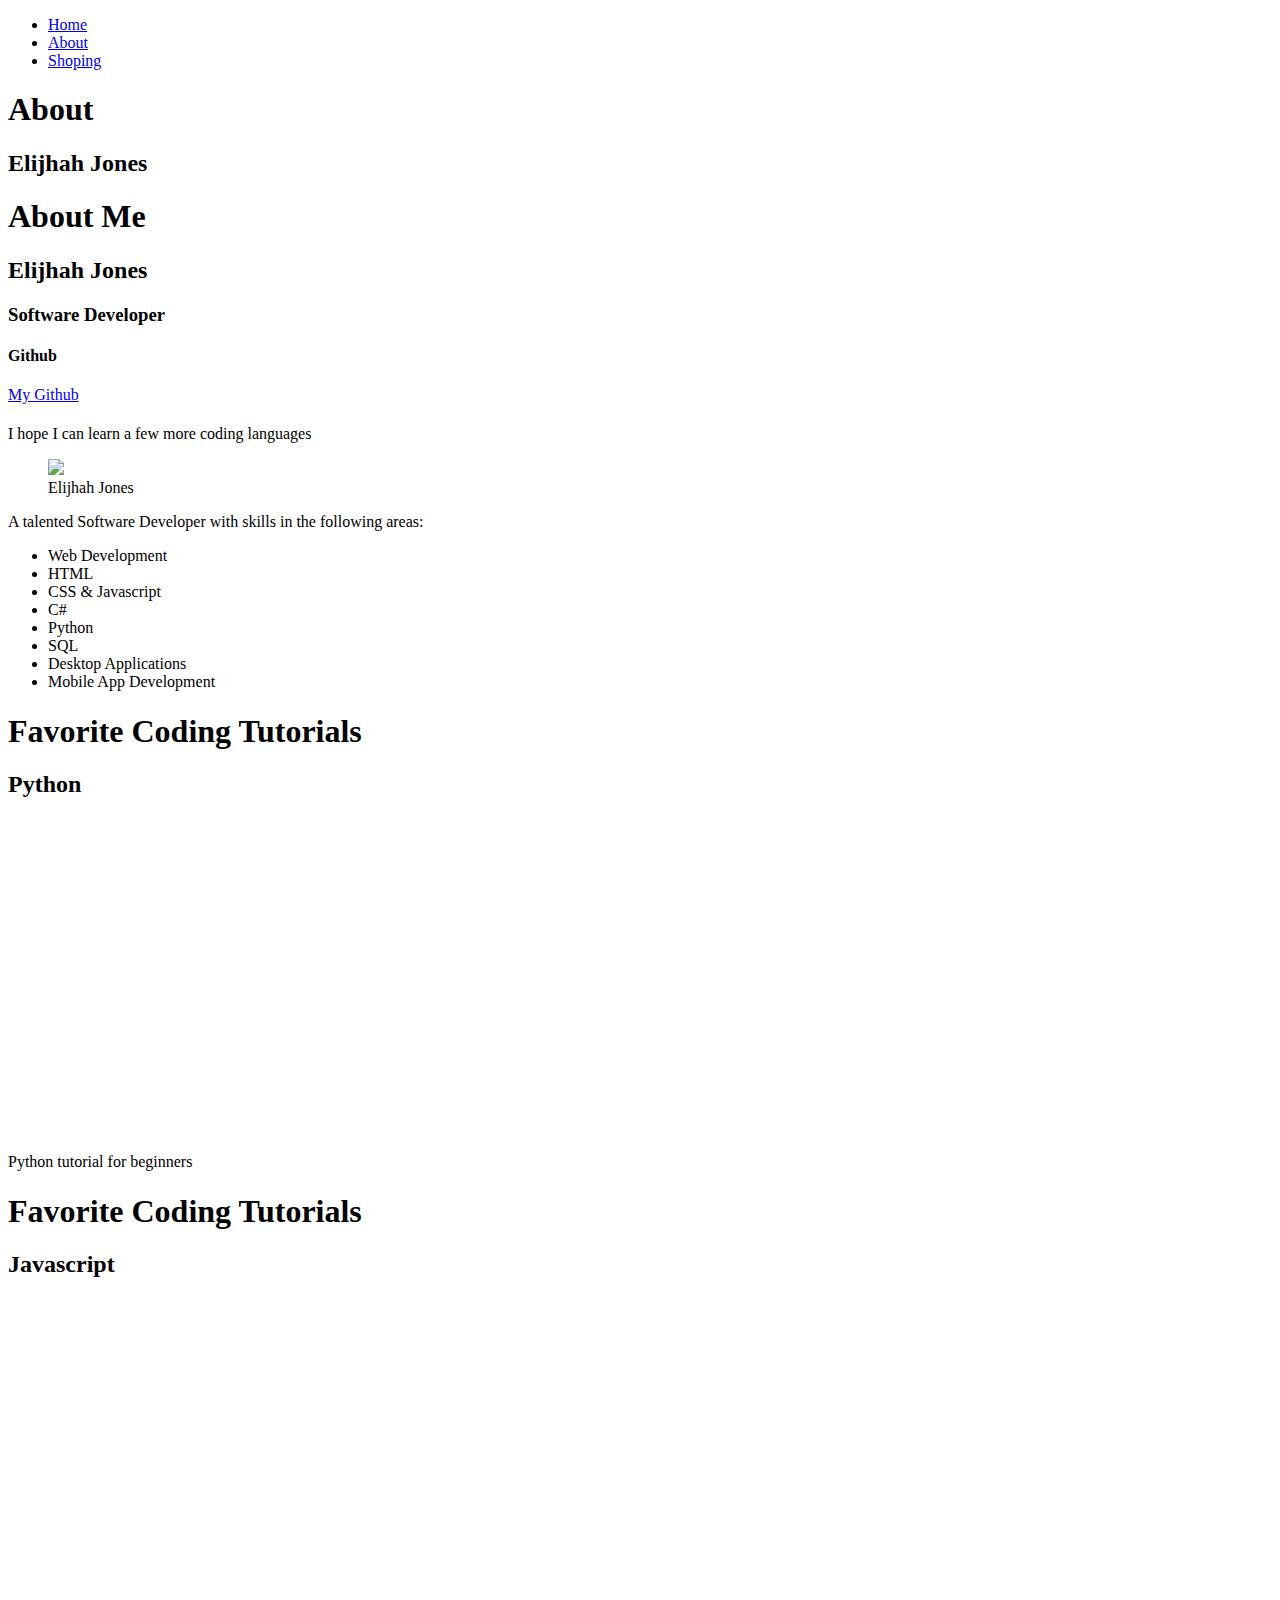
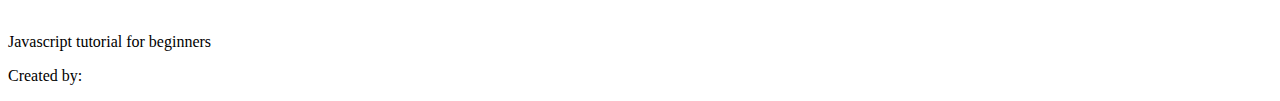
==== about.html @ e1524b76 "10/21/21" ====
<!DOCTYPE html>
<html lang="en">
<head>
    <meta charset="UTF-8">
    <meta http-equiv="X-UA-Compatible" content="IE=edge">
    <meta name="viewport" content="width=device-width, initial-scale=1.0">
    <title>Home</title>
    <link rel="stylesheet" href="style.css">
</head>
<body>
    <nav class="mainNav">
        <!-- Upate the href so that each link is working and navigates to the corresponding page. -->
        <ul>
            <li><a href="index.html">Home</a></li>
            <li><a href="about.html">About</a></li>
            <li><a href="shop.html">Shoping</a></li>
        </ul>
    </nav>
    <main class="mainBody">
        <header id="welcomeMessage">
        <h1>About</h1>
        <h2>Elijhah Jones</h2>
        </header>
    <section class="contentSections">
        <article class="articles">
            <header>
                <h1>About Me</h1>
                <h2>Elijhah Jones</h2>
                <h3>Software Developer</h3>

                <h4>Github</h4>
                <a href="https://github.com/Elijhah/Elijhah">My Github</a>
                
                <h4><a href="malito:jones_elijhah@student.mahoningctc.com"></a></h4>
            </header>
            <p>I hope I can learn a few more coding languages</p>
            
            <!-- Either include a picture of yourself or find a random person from Unsplash.com and include that image as your profile pic in the img src below -->
            <figure>
                <img src="https://images.unsplash.com/photo-1573723973135-328c56981edb?ixid=MnwxMjA3fDB8MHxwaG90by1wYWdlfHx8fGVufDB8fHx8&ixlib=rb-1.2.1&auto=format&fit=crop&w=880&q=80"/>
                <figcaption>Elijhah Jones</figcaption>
            </figure>  
            <aside>
                <p>A talented Software Developer with skills in the following areas:</p>
                <!-- Create an undordered list with the following: * Web Development, * HTML, CSS & Javascript, * C#, * Python, * SQL, * Desktop Applications, * Mobile App Development  -->
                <ul>
                    <li>Web Development</li>
                    <li>HTML</li>
                    <li>CSS & Javascript</li>
                    <li>C#</li>
                    <li>Python</li>
                    <li>SQL</li>
                    <li>Desktop Applications</li>
                    <li>Mobile App Development</li>
                </ul>
            </aside>
        </article>
        <article class="articles">
            <header>
                <h1>Favorite Coding Tutorials</h1>
                <h2>Python</h2>
            </header>
            <iframe width="560" height="315" src="https://www.youtube.com/embed/_uQrJ0TkZlc" title="YouTube video player" frameborder="0" allow="accelerometer; autoplay; clipboard-write; encrypted-media; gyroscope; picture-in-picture" allowfullscreen></iframe>
            <aside>
                <p>Python tutorial for beginners</p>

            </aside>
        </article>
        <article class="articles">
            <header>
                <h1>Favorite Coding Tutorials</h1>
                <h2>Javascript</h2>
            </header>
            <iframe width="560" height="315" src="https://www.youtube.com/embed/W6NZfCO5SIk" title="YouTube video player" frameborder="0" allow="accelerometer; autoplay; clipboard-write; encrypted-media; gyroscope; picture-in-picture" allowfullscreen></iframe>
            <aside>
                <p>Javascript tutorial for beginners</p>
            </aside>
        </article>
           
    </section>
    
    </main>

    <footer class="mainFooter"><p>Created by: <!-- input your name here --> <span> <!-- Enter your email here and make it a clickable hyperlink. --></span></p></footer>


</body>
</html>
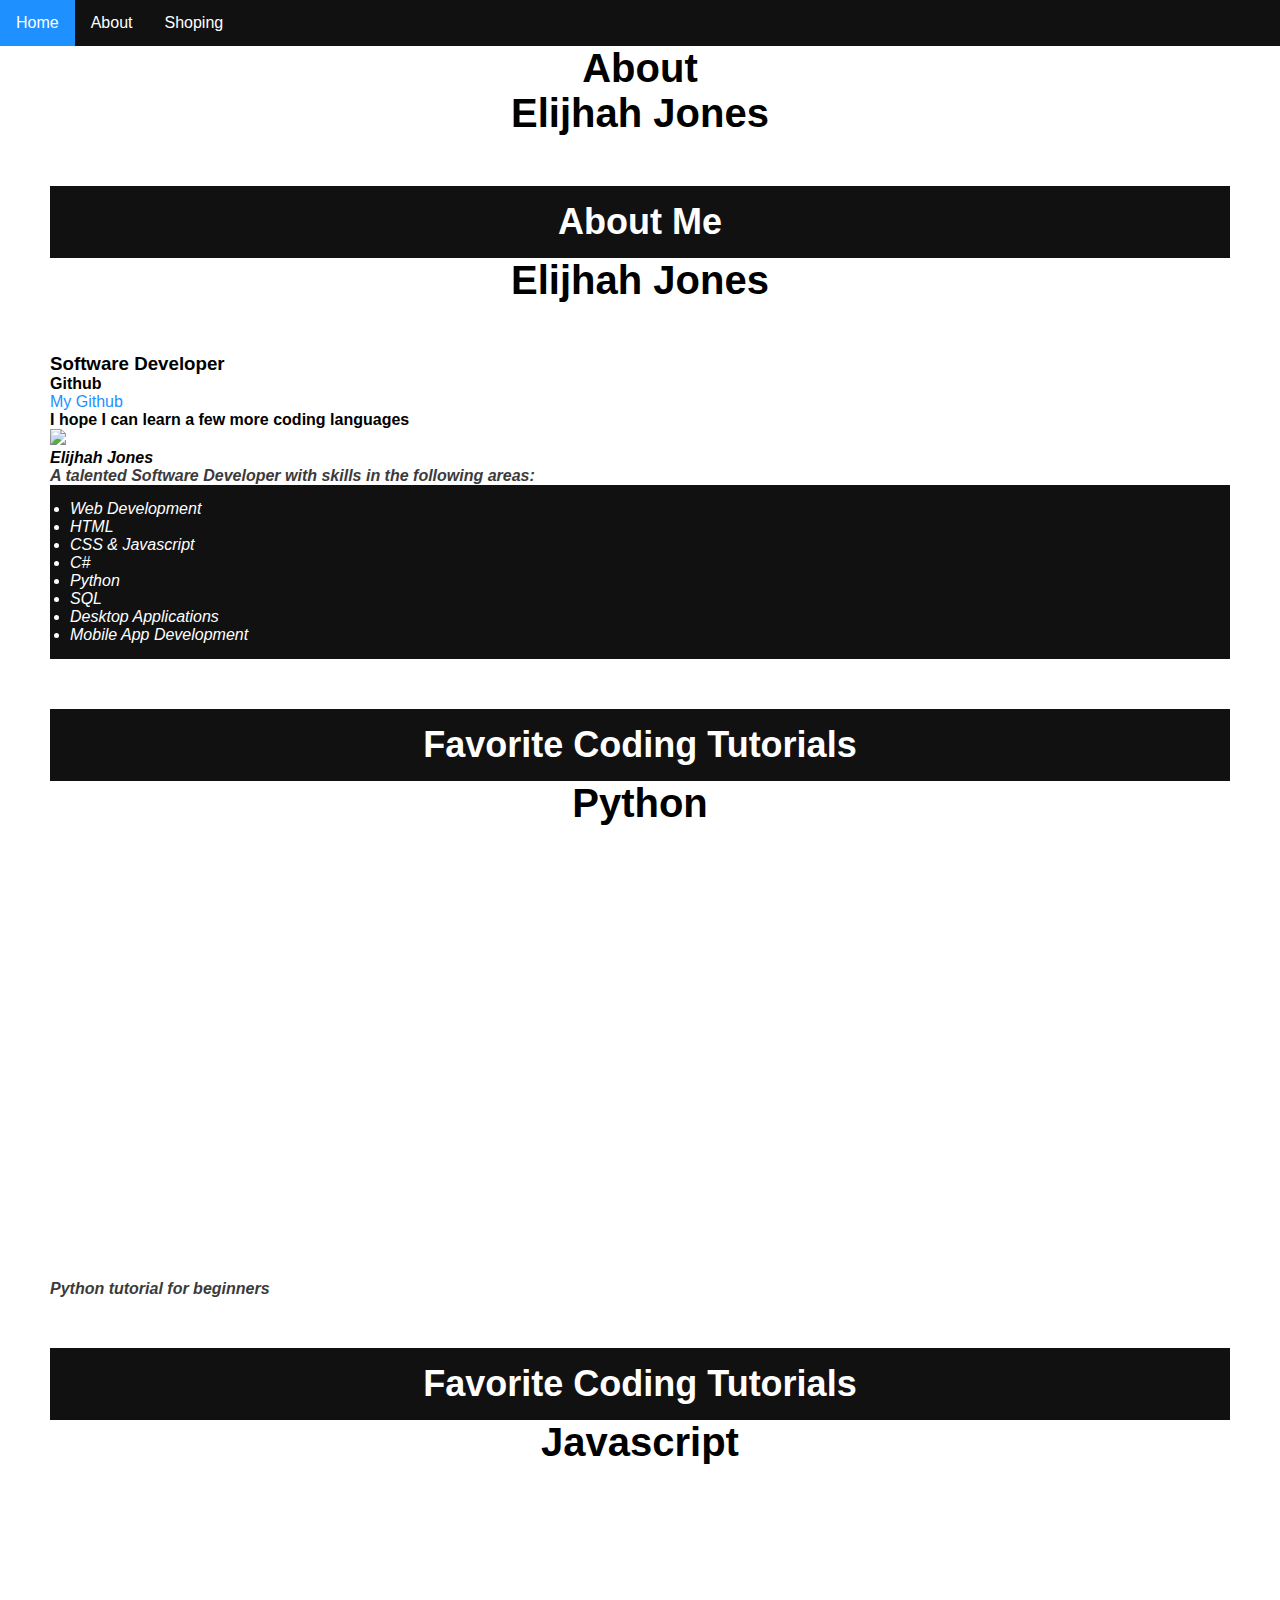
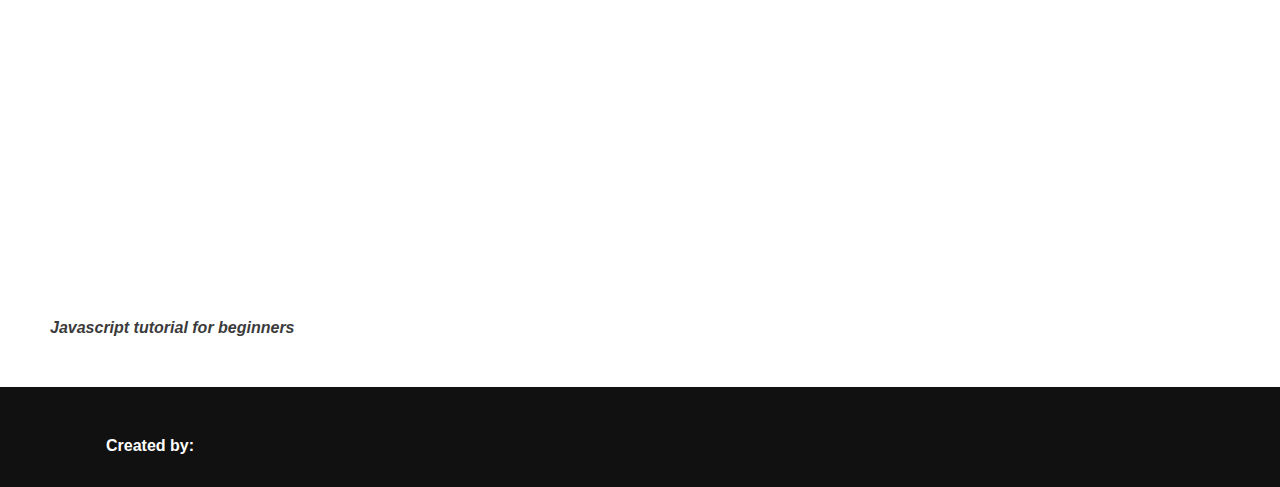
==== commit 19742164: "10/22/21" ====
--- a/about.html
+++ b/about.html
@@ -5,7 +5,7 @@
     <meta http-equiv="X-UA-Compatible" content="IE=edge">
     <meta name="viewport" content="width=device-width, initial-scale=1.0">
     <title>Home</title>
-    <link rel="stylesheet" href="style.css">
+    <link rel="stylesheet" href="./style/style.css">
 </head>
 <body>
     <nav class="mainNav">
--- a/style/style.css
+++ b/style/style.css
@@ -0,0 +1,123 @@
+/* do not touch the code below here. Start all your code at the "START YOUR CSS HERE" line. */
+
+*{
+  margin: 0;
+  padding: 0;
+}
+/* Nav Bar*/
+.mainNav ul {
+  list-style-type: none;
+  margin: 0;
+  padding: 0;
+  overflow: hidden;
+  background-color:#111;
+}
+.mainNav li {
+  float: left;
+}
+.mainNav li a {
+  display: block;
+  color: white;
+  text-align: center;
+  padding: 14px 16px;
+  text-decoration: none;
+}
+.mainNav li a:hover {
+  background-color: dodgerblue;
+}
+
+body{
+  font-family: sans-serif;
+}
+h1, h2{
+  text-align: center;
+  font-size: 2.5em;
+}
+h2{
+  margin-bottom: 50px;
+}
+.jumbotron{
+  background-image: url(../images/image1.jpg);
+  color: white;
+  padding-top: 150px;
+  padding-bottom: 150px;
+  
+}
+.welcomeMessage{
+  margin-top: 50px
+}
+.favoriteFoodList{
+  text-align: center;
+  border: #111 solid 2px;
+  margin-left: 50px;
+  margin-right: 50px;
+  padding: 20px;
+  background-color: dodgerblue;
+  color: white;
+}
+.articles{
+  margin: 50px;
+  border: #111 solid 2px thick;
+}
+.articles h1{
+  color: white;
+  background-color: #111;
+  padding: 15px;
+  font-size: 36px;
+}
+.articles p{
+  font-weight: bold;
+}
+aside{
+  color: dodgerblue;
+  font-style: italic;
+}
+figure image{
+  width: 100%;
+  height: 100%;
+  object-fit: cover;
+}
+figcaption{
+  font-weight: bold;
+  font-style: italic;
+}
+.articles aside{
+  color: #3b3b3b;
+}
+.mainFooter{
+  background-color: #111;
+  padding-top: 50px;
+  padding-bottom: 50px;
+  color: white;
+  font-size: 16px;
+  text-align: center;
+}
+.mainFooter p{
+  width: 200px;
+  float: left;
+  padding-left: 50px;
+  font-weight: bold;
+  
+}
+#mailto{
+  text-align: right;
+  float: right;
+  padding-right: 50px;
+}
+a{
+  text-decoration: none;
+  color: dodgerblue;
+  text-align: right;
+}
+ul{
+  background-color: #111;
+  padding-top: 15px;
+  padding-bottom: 15px;
+  color: white;
+  padding-left: 20px;
+  padding-right: 15px;
+}
+iframe{
+  width: 100%;
+  height: 400px;
+}
